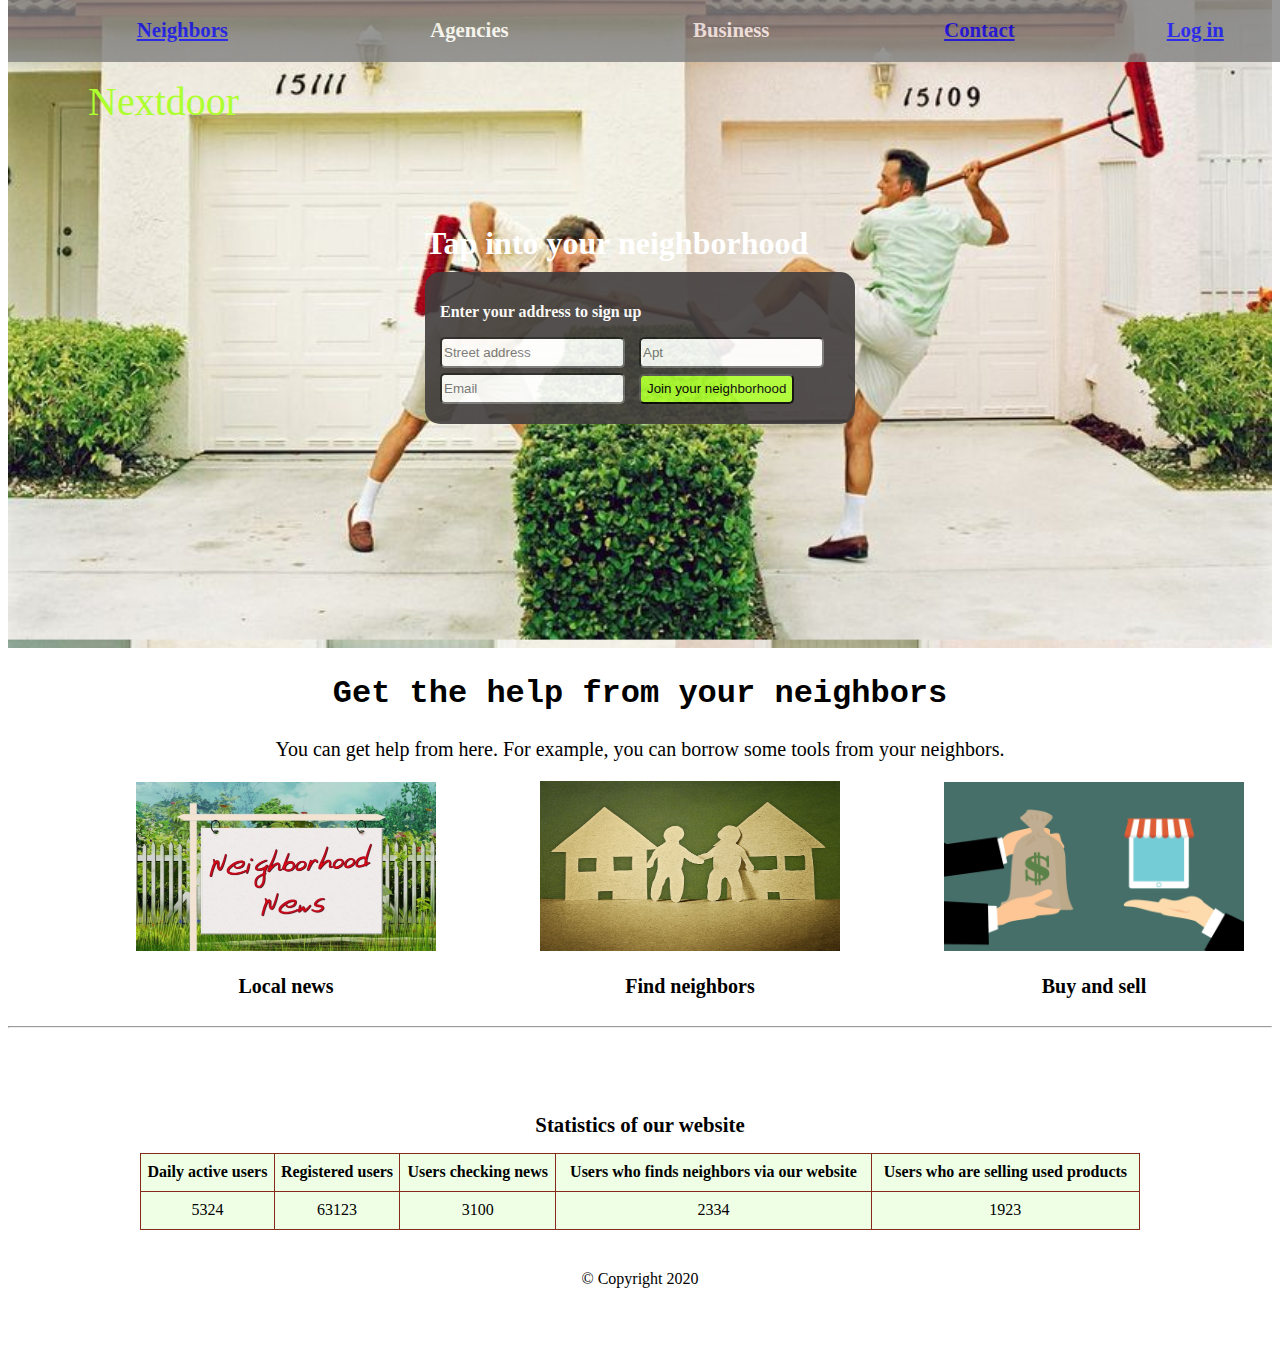
==== index.html @ f3833d3a "styled index.html" ====
<!DOCTYPE html>
<html>
    <head>
        <title>Neighbors</title>
        <link rel="stylesheet" type="text/css" href="style.css">
    </head>
    <body>
        <!-- Container to wrap everything-->
        <div id="container">
            <!-- Main Navigation -->
            <div id="top-section">
                <nav>
                    <ul id="menu">
                        <li>
                            <a href="index.html">Neighbors</a>
                        </li>
                        <li>Agencies</li>
                        <li>Business</li>
                        <li>
                            <a href="contact.html">Contact</a>
                        </li>
                        <li>
                            <a href="login.html">Log in</a>
                        </li>
                    </ul>
                </nav> <!-- End Main Navigation-->
                <header>Nextdoor</header>

                <div id="signup">
                    <h1>Tap into your neighborhood</h1>
                    <div id="address">
                        <p>Enter your address to sign up</p>
                        <input type="text" placeholder="Street address">
                        <input type="text" placeholder="Apt">
                        <input type="email" placeholder="Email">
                        <button type="submit">Join your neighborhood</button>
                    </div>
                </div>
            </div>

            <!-- Main Content -->
            <main>
                <h2>Get the help from your neighbors</h2>
                <p>You can get help from here. For example, you can borrow some tools from your neighbors.</p>
                <span>
                    <img src="images/news.jpg" width="300px">
                    <p>Local news</p>
                </span>

                <span>
                    <img src="images/connect.jpg" width="300px" height="170px">
                    <p>Find neighbors</p>
                </span>
                
                <span>
                    <img src="images/sell.jpg" width="300px">
                    <p>Buy and sell</p>
                </span>

                <hr>
                <table border="1">
                    <caption>Statistics of our website</caption>
                    <thead>
                        <tr>
                            <th>Daily active users</th>
                            <th>Registered users</th>
                            <th>Users checking news</th>
                            <th>Users who finds neighbors via our website</th>
                            <th>Users who are selling used products</th>
                        </tr>
                    </thead>
                    <tbody>
                        <tr>
                            <td>5324</td>
                            <td>63123</td>
                            <td>3100</td>
                            <td>2334</td>
                            <td>1923</td>
                        </tr>
                    </tbody>
                </table>
            </main> <!-- End Main Content -->

            <!-- Footer Information -->
            <footer>&copy; Copyright 2020</footer>
        </div> <!-- End Container -->
    </body>
</html>
---- style.css ----
nav ul {
    display: table;
    width: 100%;
    background-color: gray;
    opacity: 0.8;
    margin-top: -10px;
    padding: 20px;
}
nav ul li{
    display: table-cell;
    text-align: center;
    color: white;
    font-size: 1.3em;
    font-weight: bold;
}
#top-section{ 
    background: url(images/index-background.jpg); 
    background-size: 100%;
    background-position: 0 -200px;
    height: 650px;
}
header{
    font-size: 40px;
    margin-left: 80px;
    color: greenyellow;
    font-family:cursive;
}
main{
    text-align: center;
}
main h2{
    font-size: 32px;
    font-family: monospace;
}
main p{
    font-size: 20px;
}
main span{
    display: inline-block;
    margin-left: 100px;
}
main span p{
    font-weight: bold;
}
main div{
    display: inline;
}
#top-section h1{
    color: white;
    width: 430px;
    margin: 10px auto;
}
#address{
    background-color:rgb(66, 62, 62);
    opacity: 0.9;
    padding: 15px;
    width: 400px;
    margin: auto;
    border-radius: 15px;
}
#address p{
    color: white;
    font-weight: bold;
}
input{
    border-radius: 5px;
    margin-bottom: 5px;
    margin-right: 10px;
    height: 25px;
    outline: none;
}
button{
    height: 30px;
    border-radius: 5px;
    background: greenyellow;
    outline: none;
}

table{
    width: 1000px;
    margin: 4em auto 0 auto;
    border-collapse: collapse;
}
caption{
    height: 40px;
    font-size: 1.3em;
    font-weight: bold;
    padding-top: 1em;
}
thead{
    background: #eeffe6;
}
tbody{
    background: #eeffe6;
    text-align: center;
}
th, td{
    height: 35px;
    vertical-align: middle;
    border: solid 1px #852b1b;
}

footer{
    margin-top: 40px;
    margin-bottom: 60px;
    text-align: center;
}

#signup{
    margin: auto;
    margin-top: 100px;
}

/* Contact page */
#contact{
    margin: 100px auto;
    background-color:rgb(66, 62, 62);
    opacity: 0.9;
    padding: 15px;
    width: 400px;
    color: white;
    border-radius: 15px;
}
input[type="submit"]{
    background-color: greenyellow;
}
/* Login page */
#login{
    background-color:rgb(66, 62, 62);
    opacity: 0.9;
    padding: 15px;
    width: 400px;
    margin: auto;
    border-radius: 15px;
    color: white;
}
#login input[type="text"]{
    width: 80%;
}
#login p{
    color: burlywood;
}
form button{
    display: block;
    width: 140px;
    margin: auto;
}
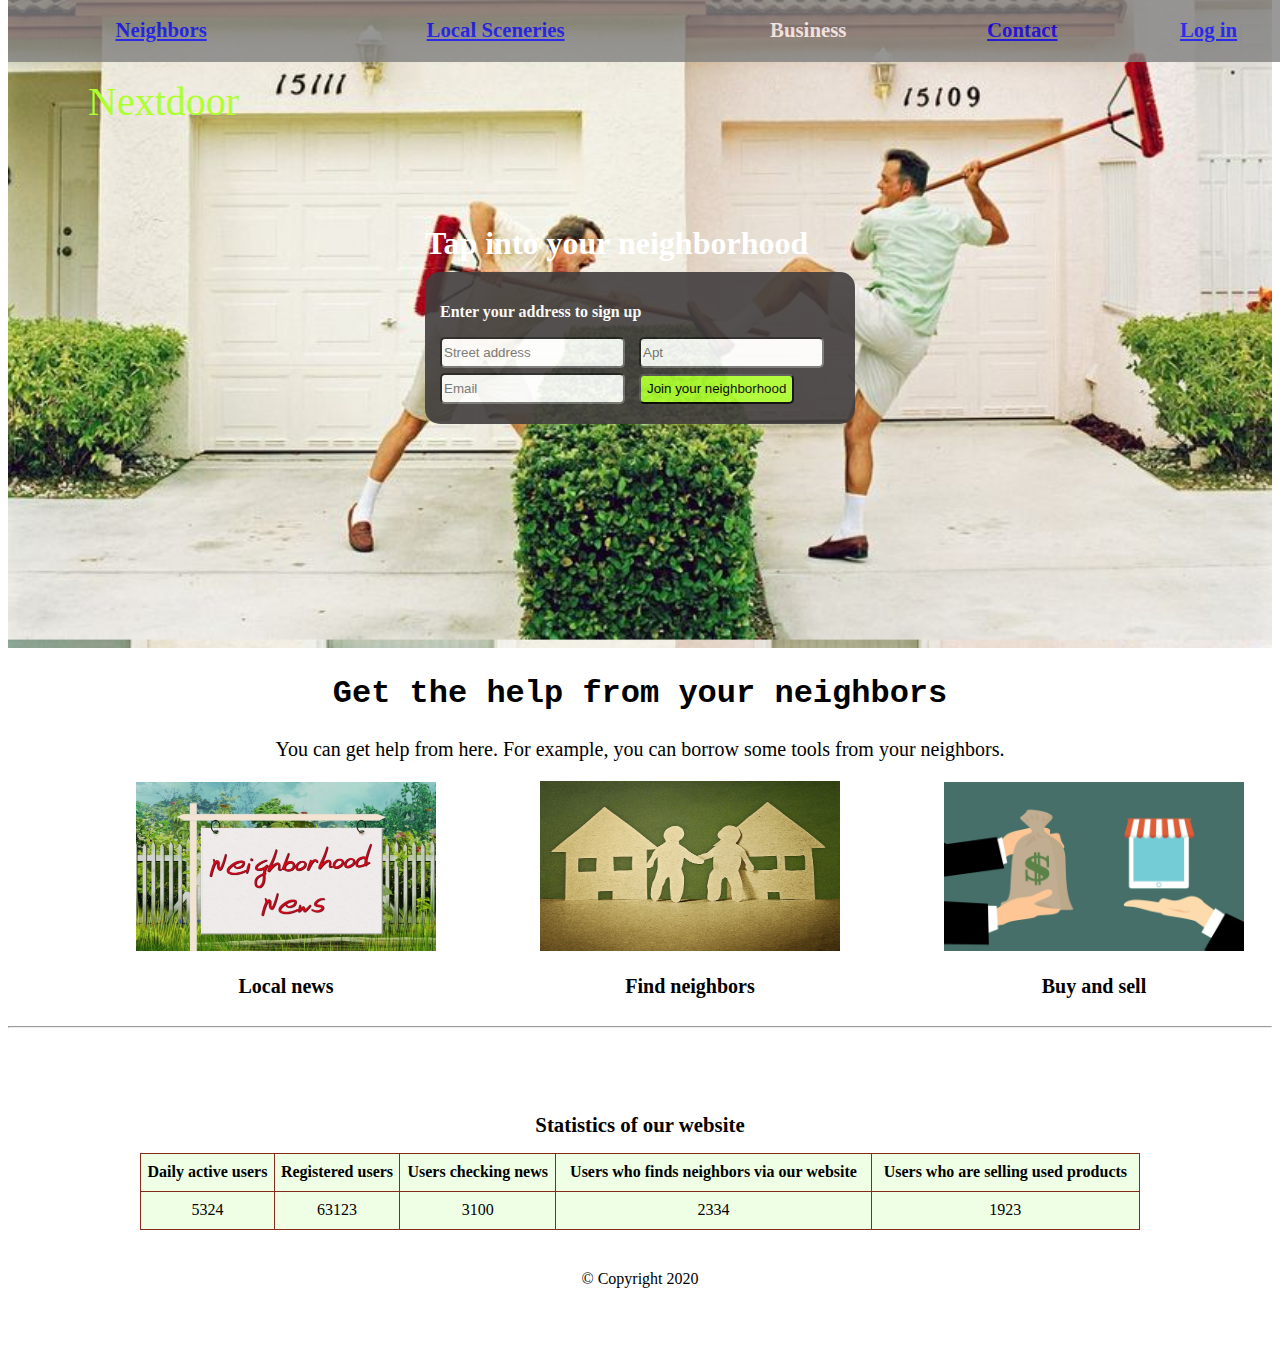
==== commit e591adc1: "added sceneries.html" ====
--- a/index.html
+++ b/index.html
@@ -14,7 +14,9 @@
                         <li>
                             <a href="index.html">Neighbors</a>
                         </li>
-                        <li>Agencies</li>
+                        <li>
+                            <a href="sceneries.html">Local Sceneries</a>
+                        </li>
                         <li>Business</li>
                         <li>
                             <a href="contact.html">Contact</a>
--- a/style.css
+++ b/style.css
@@ -140,6 +140,7 @@
 #login p{
     color: burlywood;
 }
+
 form button{
     display: block;
     width: 140px;
